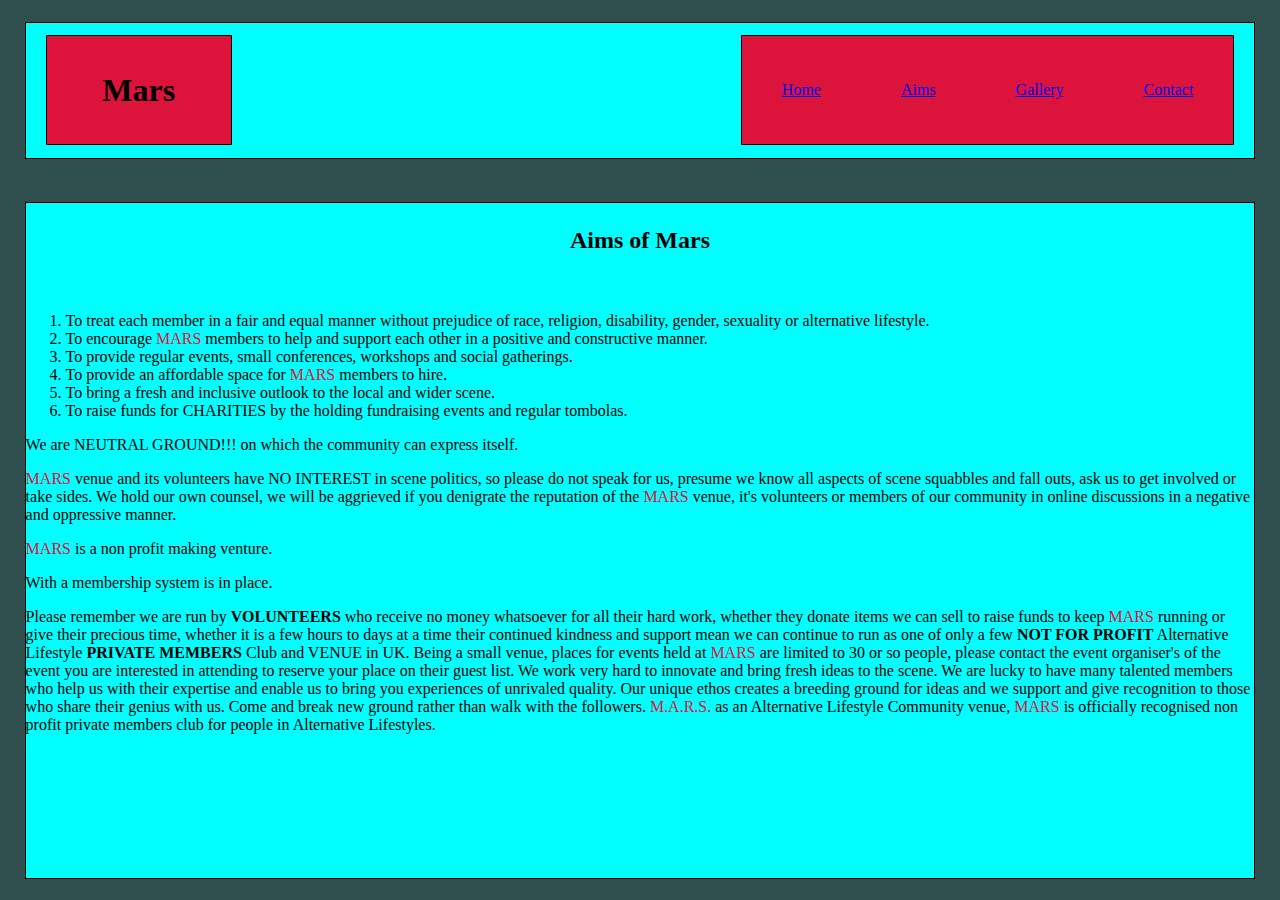
==== about02.html @ a3f536da "First commit" ====
<!DOCTYPE html>
<html lang="en">
<head>
    <meta charset="UTF-8">
   <link rel="stylesheet" href="about02.css">
    <title>About</title>
</head>
<body>
  <div class = "nav_bar">
     <div class = "title">
        <h1>Mars</h1>
    </div>
        <div class = "nav">
        <a href="index02.html">Home</a>
        <a href="about02.html">Aims</a>
        <a href="gallery.html">Gallery</a>
        <a href="contact02.html">Contact</a>
    </div>
</div>
<div class="background">
    <p>
    <h2><p style="text-align:center">Aims of Mars</p></h2>
    <br>
        <ol>
            <li>To treat each member in a fair and equal manner without prejudice of race, religion, disability, gender, sexuality or alternative lifestyle.</li>
            <li>To encourage <span style="color: crimson">MARS</span> members to help and support each other in a positive and constructive manner.</li>
            <li>To provide regular events, small conferences, workshops and social gatherings.</li>
            <li>To provide an affordable space for <span style="color: crimson">MARS</span> members to hire.</li>
            <li>To bring a fresh and inclusive outlook to the local and wider scene.</li>
            <li>To raise funds for CHARITIES by the holding fundraising events and regular tombolas.</li>
        </ol>
    </p>
    <p>We are NEUTRAL GROUND!!! on which the community can express itself.</p>
    <p><span style="color: crimson">MARS</span> venue and its volunteers have NO INTEREST in scene politics, so please do not speak for us, presume we know all aspects of scene squabbles and fall outs, ask us to get involved or take sides. We hold our own counsel, we will be aggrieved if you denigrate the reputation of the <span style="color: crimson">MARS</span> venue, it's volunteers or members of our community in online discussions in a negative and oppressive manner.</p>
    <P><span style="color: crimson">MARS</span> is a non profit making venture.</P>
    <p> With a membership system is in place.</p>
    <p>
        Please remember we are run by <b>VOLUNTEERS</b> who receive no money whatsoever for all their hard work, whether they donate items we can sell to raise funds to keep <span style="color: crimson">MARS</span> running or give their precious time, whether it is a few hours to days at a time their continued kindness and support mean we can continue to run as one of only a few <b>NOT FOR PROFIT</b> Alternative Lifestyle <b>PRIVATE MEMBERS</b> Club and VENUE in UK.
        Being a small venue, places for events held at <span style="color: crimson">MARS</span> are limited to 30 or so people, please contact the event organiser's of the event you are interested in attending to reserve your place on their guest list.
        We work very hard to innovate and bring fresh ideas to the scene. We are lucky to have many talented members who help us with their expertise and enable us to bring you experiences of unrivaled quality. Our unique ethos creates a breeding ground for ideas and we support and give recognition to those who share their genius with us. Come and break new ground rather than walk with the followers.
        <span style="color: crimson">M.A.R.S.</span> as an Alternative Lifestyle Community venue, <span style="color: crimson">MARS</span> is officially recognised non profit private members club for people in Alternative Lifestyles.
        
        

    </p>
    
    </div>

</body>
</html>
---- about02.css ----
body {
    display: flex;
    height: 100vh;
    width: 100vw;
    margin: 0px; 
    background-color:darkslategray;
    flex-direction: column;
    justify-content: space-around;
    align-items: center;
    

}

.nav_bar {
    display: flex;
    height: 15%;
    width: 96%;
    background-color:cyan;
    border: solid 1px black;
    justify-content: space-between;
    align-items: center;
}

.title {
    display: flex;
    height: 80%;
    width: 15%;
    background-color:crimson;
    border: solid 1px black;
    margin-left: 20px;
    justify-content: center;
    align-items: center;
}

.nav {
    display: flex;
    height: 80%;
    width: 40%;
    background-color: crimson;
    border: solid 1px black;
    margin-right: 20px;
    justify-content: space-around;
    align-items: center;
}
.background {
    height: 75%;
    width: 96%;
    background-color:cyan ;
    border: solid 1px black;
    justify-content: space-between;
    align-items: center;
    
}

h3 {
    color: red;
}
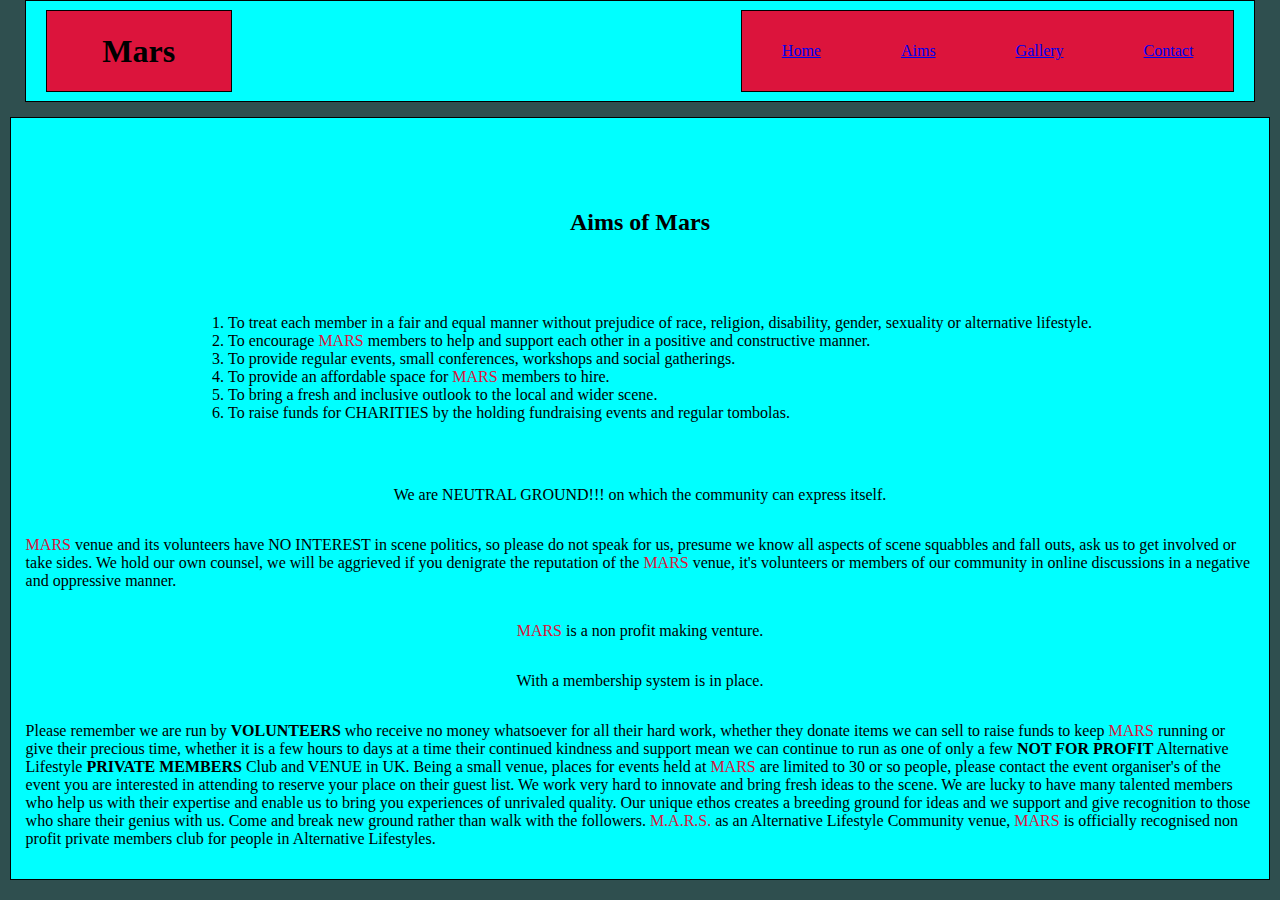
==== commit b8f6f077: "updated code" ====
--- a/about02.html
+++ b/about02.html
@@ -19,7 +19,7 @@
 </div>
 <div class="background">
     <p>
-    <h2><p style="text-align:center">Aims of Mars</p></h2>
+    <h2><p class=center>Aims of Mars</p></h2>
     <br>
         <ol>
             <li>To treat each member in a fair and equal manner without prejudice of race, religion, disability, gender, sexuality or alternative lifestyle.</li>
--- a/about02.css
+++ b/about02.css
@@ -1,24 +1,22 @@
 body {
     display: flex;
-    height: 100vh;
     width: 100vw;
     margin: 0px; 
     background-color:darkslategray;
     flex-direction: column;
     justify-content: space-around;
     align-items: center;
-    
-
 }
 
 .nav_bar {
     display: flex;
-    height: 15%;
+    height: 100px;
     width: 96%;
     background-color:cyan;
     border: solid 1px black;
     justify-content: space-between;
     align-items: center;
+    margin-bottom: 15px;
 }
 
 .title {
@@ -41,17 +39,28 @@
     margin-right: 20px;
     justify-content: space-around;
     align-items: center;
+    
 }
 .background {
-    height: 75%;
+    display: flex;
+    height: auto;
     width: 96%;
     background-color:cyan ;
     border: solid 1px black;
     justify-content: space-between;
     align-items: center;
-    
+    flex-direction: column;
+    padding: 15px 15px;
 }
+
 
 h3 {
     color: red;
+}
+span {
+    color: crimson;
+}
+
+.centre {
+    text-align:center
 }